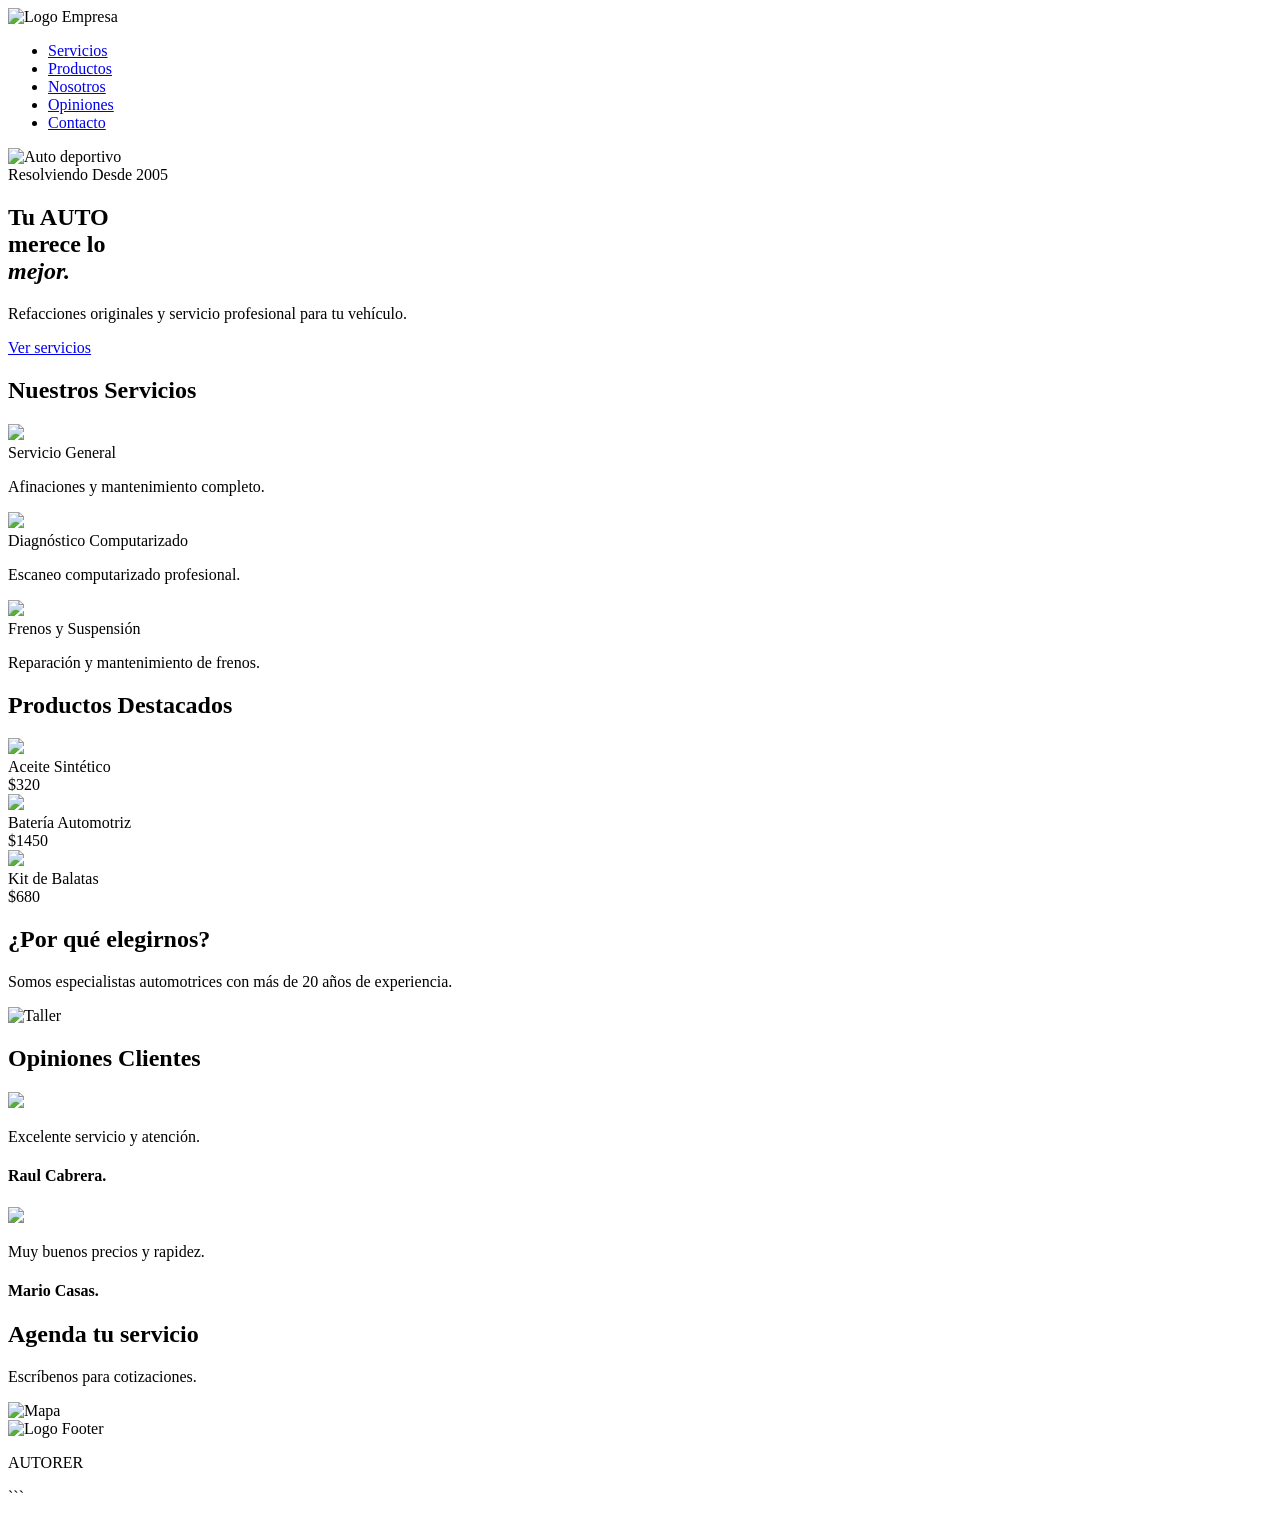
==== HTML/INDEX.HTML @ b8ebc797 "INDEX1" ====
<!DOCTYPE html>
<html lang="es">

<head>

    <!-- CONFIGURACION GENERAL -->
    <meta charset="UTF-8">
    <meta name="viewport" content="width=device-width, initial-scale=1.0">

    <!-- TITULO PAGINA -->
    <title>AUTOREP</title>

    <!-- CONEXION CSS -->
    <link rel="stylesheet" href="style.css">

    <!-- FUENTES -->
    <link href="https://fonts.googleapis.com/css2?family=Bebas+Neue&family=Barlow:wght@300;400;600;700&display=swap" rel="stylesheet">

</head>

<body>

    <!-- CURSOR PERSONALIZADO -->
    <div id="cursor"></div>



    <!--   MENU NAVEGACION -->

    <nav>

        <!-- LOGO EMPRESA -->
        <div class="logo">

           
            <img src="img/logo.png" alt="Logo Empresa">

        </div>

        <!-- LINKS MENU -->
        <ul>

            <li>
                <a href="#servicios">Servicios</a>
            </li>

            <li>
                <a href="#productos">Productos</a>
            </li>

            <li>
                <a href="#porque">Nosotros</a>
            </li>

            <li>
                <a href="#testimonios">Opiniones</a>
            </li>

            <li>
                <a href="#contacto">Contacto</a>
            </li>

        </ul>

    </nav>



    <!--    HERO -->

    <section id="hero">

        <!-- IMAGEN FONDO HERO -->
        <div class="hero-bg">

            
            <img src="img/auto.png" alt="Auto deportivo">

        </div>

        <!-- CONTENIDO HERO -->
        <div class="hero-content">

            <!-- TEXTO PEQUEÑO -->
            <span class="hero-tag">
                Resolviendo Desde 2005
            </span>

            <!-- TITULO PRINCIPAL -->
            <h1 class="hero-title">

                Tu AUTO <br> merece lo <br><em>mejor.</em>

            </h1>

            <!-- DESCRIPCION -->
            <p class="hero-sub">

                Refacciones originales y servicio profesional para tu vehículo.

            </p>

            <!-- BOTON -->
            <a href="#servicios" class="btn">

                Ver servicios

            </a>

        </div>

    </section>



    <!-- SERVICIOS -->

    <section id="servicios">

        <!-- TITULO -->
        <div class="section-header">

            <h2 class="section-title">

                Nuestros <span>Servicios</span>

            </h2>

        </div>

        <!-- GRID SERVICIOS -->
        <div class="services-grid">

            <!-- SERVICIO 1 -->
            <div class="service-card">

                <!-- ICONO -->
                <img src="icons/wrench.png" class="service-icon-img">

                <!-- NOMBRE -->
                <div class="service-name">

                    Servicio General

                </div>

                <!-- TEXTO -->
                <p class="service-desc">

                    Afinaciones y mantenimiento completo.

                </p>

            </div>



            <!-- SERVICIO 2 -->
            <div class="service-card">

                <img src="icons/diagnostico.png" class="service-icon-img">

                <div class="service-name">

                    Diagnóstico Computarizado

                </div>

                <p class="service-desc">

                    Escaneo computarizado profesional.

                </p>

            </div>



            <!-- SERVICIO 3 -->
            <div class="service-card">

                <img src="icons/frenos.png" class="service-icon-img">

                <div class="service-name">

                    Frenos y Suspensión

                </div>

                <p class="service-desc">

                    Reparación y mantenimiento de frenos.

                </p>

            </div>

        </div>

    </section>



    <!--   PRODUCTOS -->

    <section id="productos">

        <!-- TITULO -->
        <div class="section-header">

            <h2 class="section-title">

                Productos <span>Destacados</span>

            </h2>

        </div>

        <!-- GRID PRODUCTOS -->
        <div class="products-grid">

            <!-- PRODUCTO 1 -->
            <div class="product-card">

                <!-- IMAGEN -->
                <img src="productos/aceite.png" class="product-img">

                <!-- NOMBRE -->
                <div class="product-name">

                    Aceite Sintético

                </div>

                <!-- PRECIO -->
                <div class="product-price">

                    $320

                </div>

            </div>



            <!-- PRODUCTO 2 -->
            <div class="product-card">

                <img src="productos/bateria.jpg" class="product-img">

                <div class="product-name">

                    Batería Automotriz

                </div>

                <div class="product-price">

                    $1450

                </div>

            </div>



            <!-- PRODUCTO 3 -->
            <div class="product-card">

                <img src="productos/balatas.png" class="product-img">

                <div class="product-name">

                    Kit de Balatas

                </div>

                <div class="product-price">

                    $680

                </div>

            </div>

        </div>

    </section>



    <!--  NOSOTROS -->

    <section id="porque">

        <!-- TEXTO -->
        <div class="porque-text">

            <h2 class="section-title">

                ¿Por qué <span>elegirnos?</span>

            </h2>

            <p>

                Somos especialistas automotrices con más de 20 años de experiencia.

            </p>

        </div>

        <!-- IMAGEN -->
        <div class="porque-img">

            <!-- CAMBIA taller.jpg -->
            <img src="img/taller.png" alt="Taller">

        </div>

    </section>



    <!--   TESTIMONIOS-->

    <section id="testimonios">

        <!-- TITULO -->
        <div class="section-header">

            <h2 class="section-title">

                Opiniones <span>Clientes</span>

            </h2>

        </div>

        <!-- GRID -->
        <div class="testimonios-grid">

            <!-- TESTIMONIO -->
            <div class="testimonio">

                <!-- FOTO -->
                <img src="img/cliente1.png" class="cliente-foto">

                <!-- TEXTO -->
                <p>

                    Excelente servicio y atención.

                </p>

                <!-- NOMBRE -->
                <h4>

                    Raul Cabrera.

                </h4>

            </div>



            <!-- TESTIMONIO -->
            <div class="testimonio">

                <img src="img/cliente2.png" class="cliente-foto">

                <p>

                    Muy buenos precios y rapidez.

                </p>

                <h4>

                    Mario Casas.

                </h4>

            </div>

        </div>

    </section>



    <!-- CONTACTO -->

    <section id="contacto">

        <!-- TEXTO -->
        <div class="contacto-info">
            

            <h2>

                Agenda tu <span>servicio</span>

            </h2>

            <p>

                Escríbenos para cotizaciones.

            </p>

        </div>

        <!-- MAPA -->
        <div class="contacto-img">

            <!-- CAMBIA mapa.jpg -->
            <img src="img/mapa.png" alt="Mapa">

        </div>

    </section>



    <!-- FOOTER -->

    <footer>

        <!-- LOGO -->
        <div class="footer-logo">

            <img src="img/logo.png" alt="Logo Footer">

        </div>

        <!-- TEXTO -->
        <p>

             AUTORER

        </p>

    </footer>



    <!-- CONEXION JS -->
    <script src="script.js"></script>

</body>
</html>
```
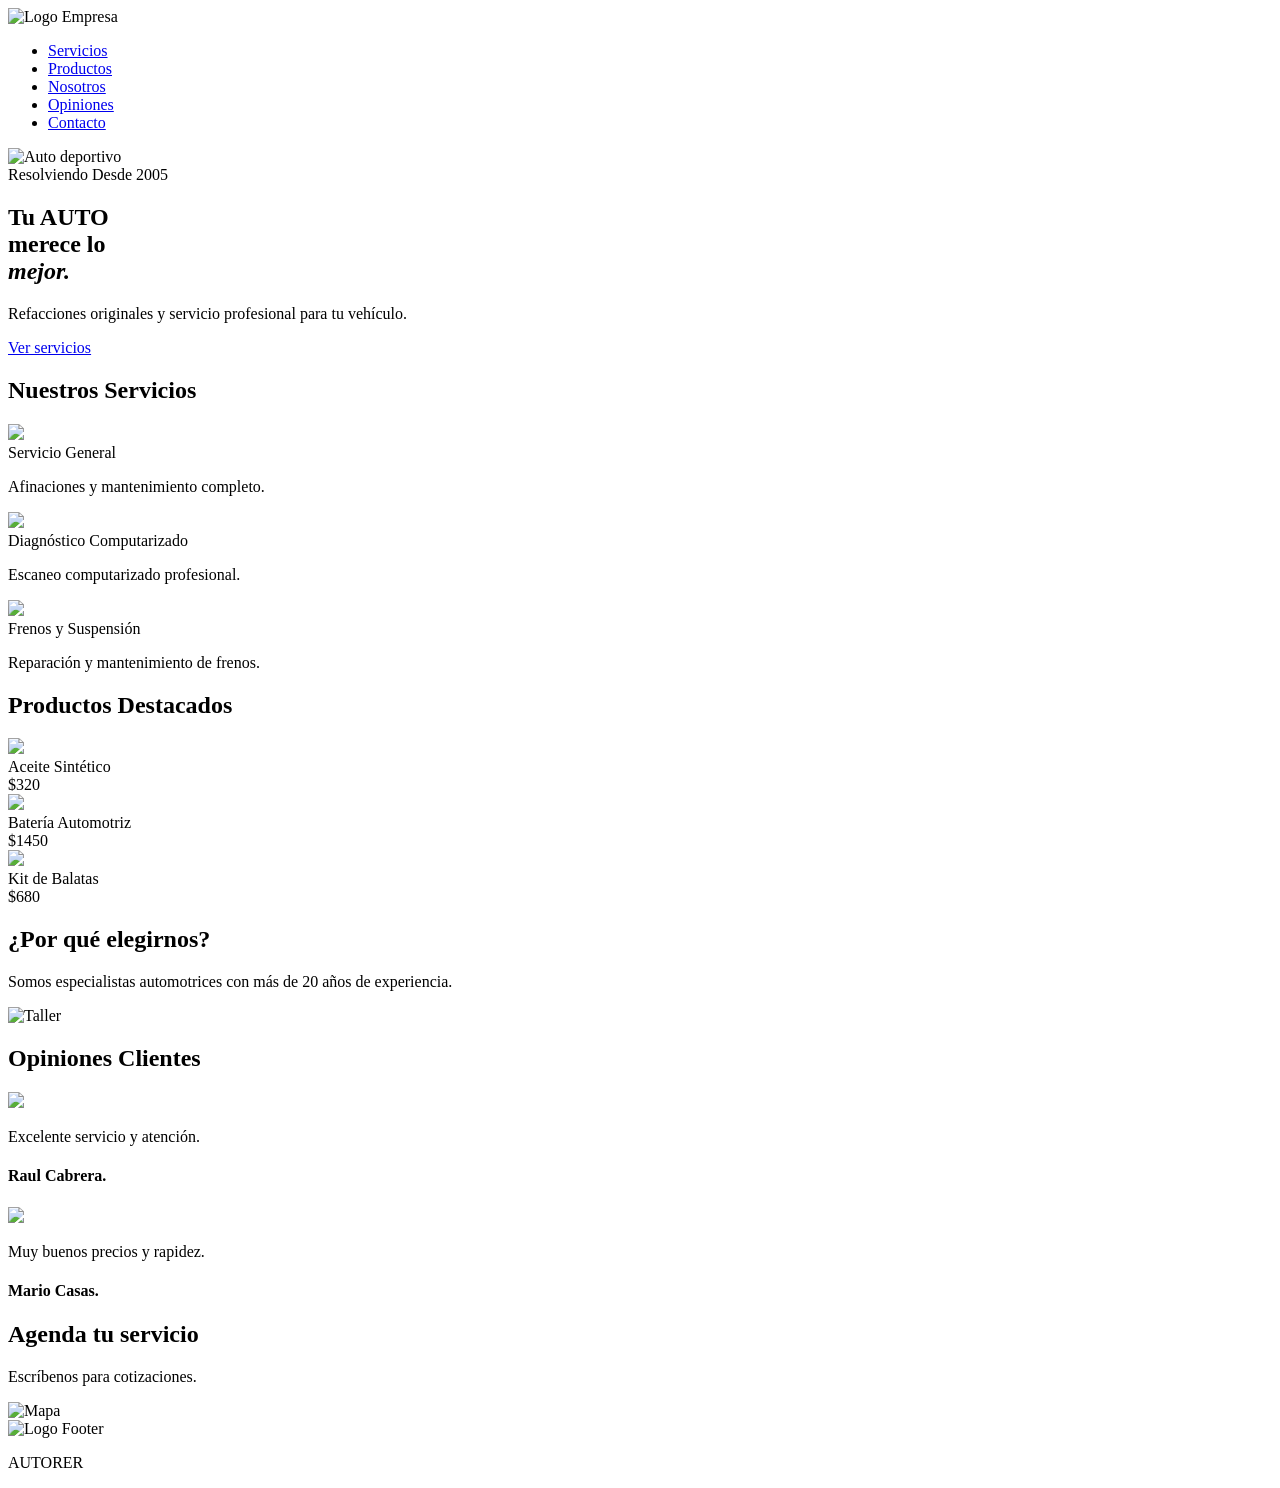
==== commit 310ef1cb: "CSS1" ====
--- a/HTML/INDEX.HTML
+++ b/HTML/INDEX.HTML
@@ -449,5 +449,4 @@
     <script src="script.js"></script>
 
 </body>
-</html>
-```
+</html>
